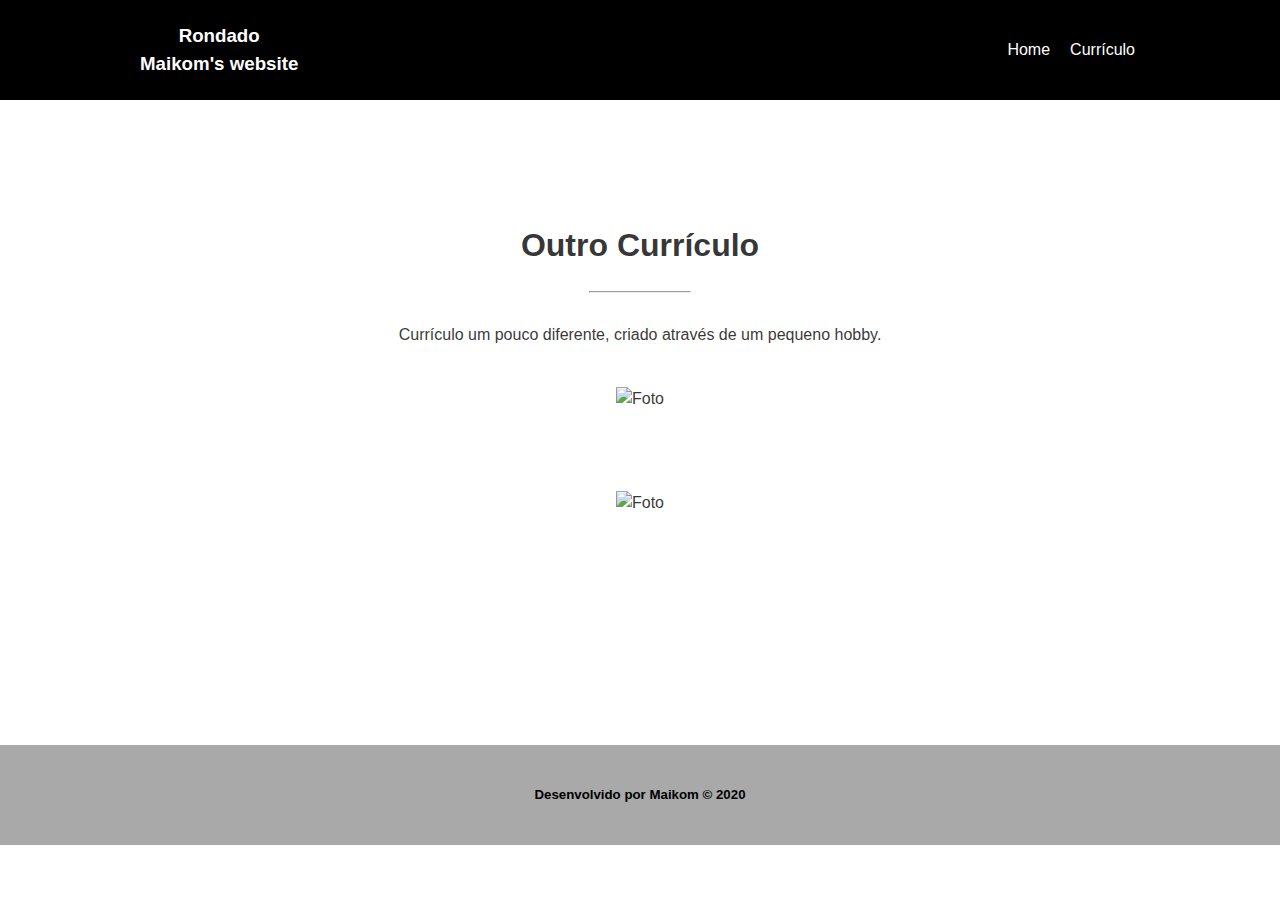
==== cinfo.html @ 58b269b0 "more responsive implementation & splash page" ====
<!DOCTYPE html>
<html lang="en">
    <head profile="http://www.w3.org/2005/10/profile">
        <link rel="icon" 
              type="image/png" 
              href="images\favicon.gif">
<head>
    <meta charset="UTF-8">
    <meta name="viewport" content="width=device-width, initial-scale=1.0">
    <meta name="description" content="Currículo animado no formato infográfico e de flat design">
    <title>Maikom Rondado : : WebSite</title>
    <link href="css/styles.css" rel="stylesheet">
</head>
<body>
    <div class="App">
        <header class="cabecalhoPrincipal">
            <div class="container-header">
              <div class="cabecalhoPrincipal-titulo">
                <a href="index.html"><h3>Rondado</h3></a>
                <a href="index.html"><h3>Maikom's website</h3></a>
              </div>
    
              <nav class="cabecalhoPrincipal-nav">
                <a class="naoselecionado" href="index.html">Home</a>
                <a class="naoselecionado"  href="curriculo.html" >Currículo</a>
              </nav>
            </div>
        </header>
  
        <div class="principal margin-bottom">
            <div class="container-sessao margin-bottom">
                <div class="caixaCurriculo">
                    <h1>Outro Currículo</h1>
                    <hr style="width: 100px; margin-bottom: 30px;">
                    <p>
                        Currículo um pouco diferente, criado através de um pequeno hobby.
                    </p>
                    <br>
                    <img src=images\cvinfo-menor.jpg alt="Foto" width="109px" height="150px" />               
                </div>
            </div>

            <div class="curriculoanima">
                <img id="curriculoanima" src=images\cvinfogra.gif alt="Foto" width="750px" height="1000px" /> 
            </div>
        </div>

        <footer class="footer-main">
            <div class="container-footer">
                <div class="container-nome">
                    <h5>Desenvolvido por Maikom © 2020</h5>
                </div>
            </div>
        </footer>
    </div>
</body>
</html>
---- css/styles.css ----
/******* START styles applyied in all pages *******/

:root {
  --vermelho: #E50914;
  --preto: #141414;
}

body {
  margin: 0px;
  padding: 0px;
  border:0px;
}

.App {
  text-align: center;
  font-family:sans-serif;
  line-height: 1.5;
  display: flex;
  flex-direction: column;
}

html {
  scroll-behavior: smooth;
}

.App header{
  display: flex;
  align-items:center;
  background-color: black;
  height: 100px;
} 

.cabecalhoPrincipal .container-header {
  display: flex;
  margin: auto;
  align-items: center;
  justify-content: space-between;
  width: 100%;
  max-width: 1050px;
  } 

.cabecalhoPrincipal-titulo {
  margin-left: 25px;
}

.cabecalhoPrincipal-titulo > a > h3 {
  text-decoration: none;
  color: white;
  margin: auto;
}

.cabecalhoPrincipal-titulo > a {
  text-decoration: none;
  color: white;
}

.cabecalhoPrincipal-nav {
  display: flex;
  justify-content:space-around;
  align-items: center;
  margin-right: 25px;

}

.cabecalhoPrincipal-nav > a {
  text-decoration: none;
  color: white;
  height: fit-content;
  margin-left: 10px;
}

.cabecalhoPrincipal-nav > a :hover {
  text-decoration: underline;
}

nav .selecionado{
  color: black; 
  padding: 5px; 
  background-color: white;
  border-radius: 10px;
}

nav .naoselecionado{
  color: white; 
  padding: 5px; 
  background-color: black"
}

.principal {
  display: flex;
  align-items: center;
  height: auto;
  flex-direction: column;
  color: rgba(0,0,0,80%);
  margin-top: 100px;
  margin-bottom: 300px;
}

.footer-main {
  width:100%;
}

.container-footer {
  display: flex;
  align-items: center;
  justify-content: center;
  color: black;
  background-color: darkgray;
  height: 100px;
} 

.container-footer .container-nome{
  display:flex;
  justify-content: center;
}

.container-sessao {
  width: 100%;
  max-width: 1050px;

  background-color: white;
  display: flex;
  justify-content: space-between;
  align-items: center;
  flex-direction: column;
  overflow:visible;
}

.margin-bottom{
  margin-bottom: 80px;
}


/******* END styles applyied in all pages *******/

/******* START styles for index.html *******/

.container-sessao .bemvindo {
  text-align: left;
  margin-left: 25px;
  margin-right: 25px;
}

.bemvindo h1{
  margin-top: 0px;
}

.container-sessao > hr{
  width: 95%;
  max-width: 1050px; 
  color: rgba(139, 139, 139, 0.5);
}

.container-sessao .caixa-post{
  width: 100%;
  text-align: left;
}

.caixa-post div{
  margin-left: 25px;
  margin-right: 25px;
}

.container-frames {
  display: flex;
  width: 100%;
  max-width: 1100px;
}

.container-frames div {
  display: flex;
  flex-wrap: wrap;
  justify-content: flex-start;
  margin-left: 25px;
}

.container-frames iframe{
  margin-bottom: 25px;
  margin-right: 25px;
}

.images-box {
  display: flex;
  flex-wrap: wrap;
  width: 100%;
  justify-content: flex-start;
}

.images-box>div{
  width: 310px;
  margin-bottom: 20px;
  margin-left: 25px;
}

.images-box > div > h4 {
  margin-top: 5px;
  margin-bottom: 5px;
}

.images-box > div > p {
  margin-top: 5px;
  margin-bottom: 5px;
}

.images-box > div > a > img {
  max-height: auto;
  transition: .3s ease all;
}

.images-box > div > a > img:hover{
  transform: 0.5;
  opacity: 70%;
}

.caixa-aula{
  display: flex;
  flex-wrap: wrap;
  align-self: flex-start;
}

.caixa-aula div {
  margin-left: 25px;
}

.caixa-aula div h3{
  margin-top: 0px;
}

.caixa-aula .aula-texto {
  text-align: left;
  margin-left: 25px;
  margin-right: 25px;
}

#contato {
  font-weight: 600;
}

.container-sessao .relevantes {
  display:flex;
  flex-direction: column;

  width: 100%;
  max-width: 1050px;
  align-items: flex-start;
}

.relevantes div {
  text-align: left;
  margin-left: 25px;
  margin-right: 25px;
}




/******* END styles for index.html *******/

/******* START styles for curriculo.html *******/

.texts-box {
  display:flex;
  justify-content: space-evenly;
  flex-wrap: wrap;
  width: 90%;
  margin-left: 25px;
  margin-right: 25px;
}

.texts-image{
  width: 90%;
  margin-left: 25px;
  margin-right: 25px;
  margin-bottom: 20px;
}

.texts-box div {
  width: 300px;
}

.caixaCentro {
  align-items: center;
  margin-left: 25px;
  margin-right: 25px;
}

.container-sessao>div {
  color: rgba(0,0,0,80%);
}

#area {  
  color: darkred;  
}

#cargo {  
  color: darkblue;  
}

/******* END styles for curriculo.html *******/


/******* START styles for cinfo.html *******/

.curriculo-anima{
  height: auto;
}

.caixaCurriculo {
  width: 100%;
  align-items: center;
}

#curriculoanima {
  margin-bottom: 150px;
}

/******* END styles for cinfo.html *******/

/******* START styles for mmetro.html *******/

.caixaTexto {
  width: 100%;
  max-width: 1000px;
  text-align: justify;
}

.mm-image {
  max-width: 450px;
  max-height: 450px;
}


/******* END styles for mmetro.html *******/


#botao-acesso {
  padding: 10px;
  margin: 10px;
  text-decoration: none;
  color: white; 
  background-color: rgb(29, 29, 206);
  border-radius: 10px;
  transition: .3s ease all;
}

#botao-acesso:hover{
  background-color: rgb(73, 73, 255);
}
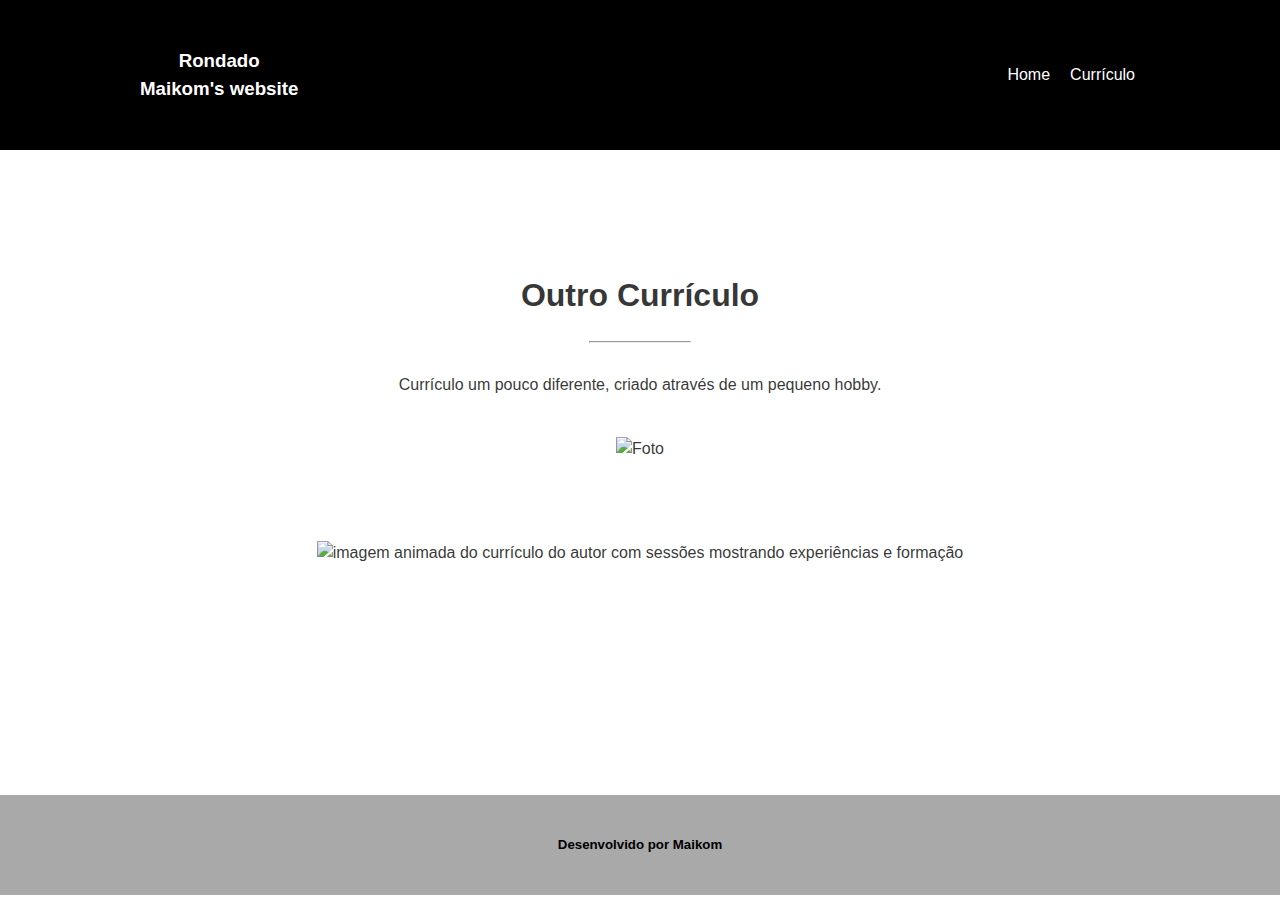
==== commit 087e02e0: "improvement in curriculum and index pages" ====
--- a/cinfo.html
+++ b/cinfo.html
@@ -41,14 +41,15 @@
             </div>
 
             <div class="curriculoanima">
-                <img id="curriculoanima" src=images\cvinfogra.gif alt="Foto" width="750px" height="1000px" /> 
+                <img id="curriculoanima" src=images\cvinfogra.gif width="750px" height="1000px" 
+                    alt="imagem animada do currículo do autor com sessões mostrando experiências e formação"/> 
             </div>
         </div>
 
         <footer class="footer-main">
             <div class="container-footer">
                 <div class="container-nome">
-                    <h5>Desenvolvido por Maikom © 2020</h5>
+                    <h5>Desenvolvido por Maikom</h5>
                 </div>
             </div>
         </footer>
--- a/css/styles.css
+++ b/css/styles.css
@@ -27,7 +27,7 @@
   display: flex;
   align-items:center;
   background-color: black;
-  height: 100px;
+  height: 150px;
 } 
 
 .cabecalhoPrincipal .container-header {
@@ -93,7 +93,6 @@
   flex-direction: column;
   color: rgba(0,0,0,80%);
   margin-top: 100px;
-  margin-bottom: 300px;
 }
 
 .footer-main {
@@ -148,7 +147,7 @@
 .container-sessao > hr{
   width: 95%;
   max-width: 1050px; 
-  color: rgba(139, 139, 139, 0.5);
+  color: rgba(211, 211, 211, 0.89);
 }
 
 .container-sessao .caixa-post{
@@ -226,10 +225,19 @@
   margin-top: 0px;
 }
 
-.caixa-aula .aula-texto {
+.aula-texto {
   text-align: left;
   margin-left: 25px;
   margin-right: 25px;
+}
+
+.aula-texto > p > a {
+  text-decoration: none;
+  color: rgba(0,0,0,80%);
+}
+
+.aula-texto > p > a:hover {
+  text-decoration: underline;
 }
 
 #contato {
@@ -251,7 +259,22 @@
   margin-right: 25px;
 }
 
-
+.container-contatos {
+  display: flex;
+  flex-direction: row;
+  justify-content: space-around;
+  width: 400px;
+  margin-top: 50px;
+}
+
+.container-contatos>div>a {
+  text-decoration: none;
+  color: rgba(0,0,0,80%);
+}
+
+.container-contatos>div:hover {
+  text-decoration: underline;
+}
 
 
 /******* END styles for index.html *******/
@@ -278,6 +301,23 @@
   width: 300px;
 }
 
+.logotipos-empresas {
+  display: flex;
+  flex-direction: column;
+}
+
+.logotipos-empresas>div{
+  display: flex;
+  align-items:center;
+  justify-content: center;
+  flex-wrap: wrap;
+}
+
+.logotipos-empresas>div>img{
+  margin-left: 30px;
+}
+
+
 .caixaCentro {
   align-items: center;
   margin-left: 25px;
@@ -313,6 +353,7 @@
 #curriculoanima {
   margin-bottom: 150px;
 }
+
 
 /******* END styles for cinfo.html *******/
 
@@ -343,7 +384,7 @@
   transition: .3s ease all;
 }
 
-#botao-acesso:hover{
+#botao-acesso:hover {
   background-color: rgb(73, 73, 255);
 }
 
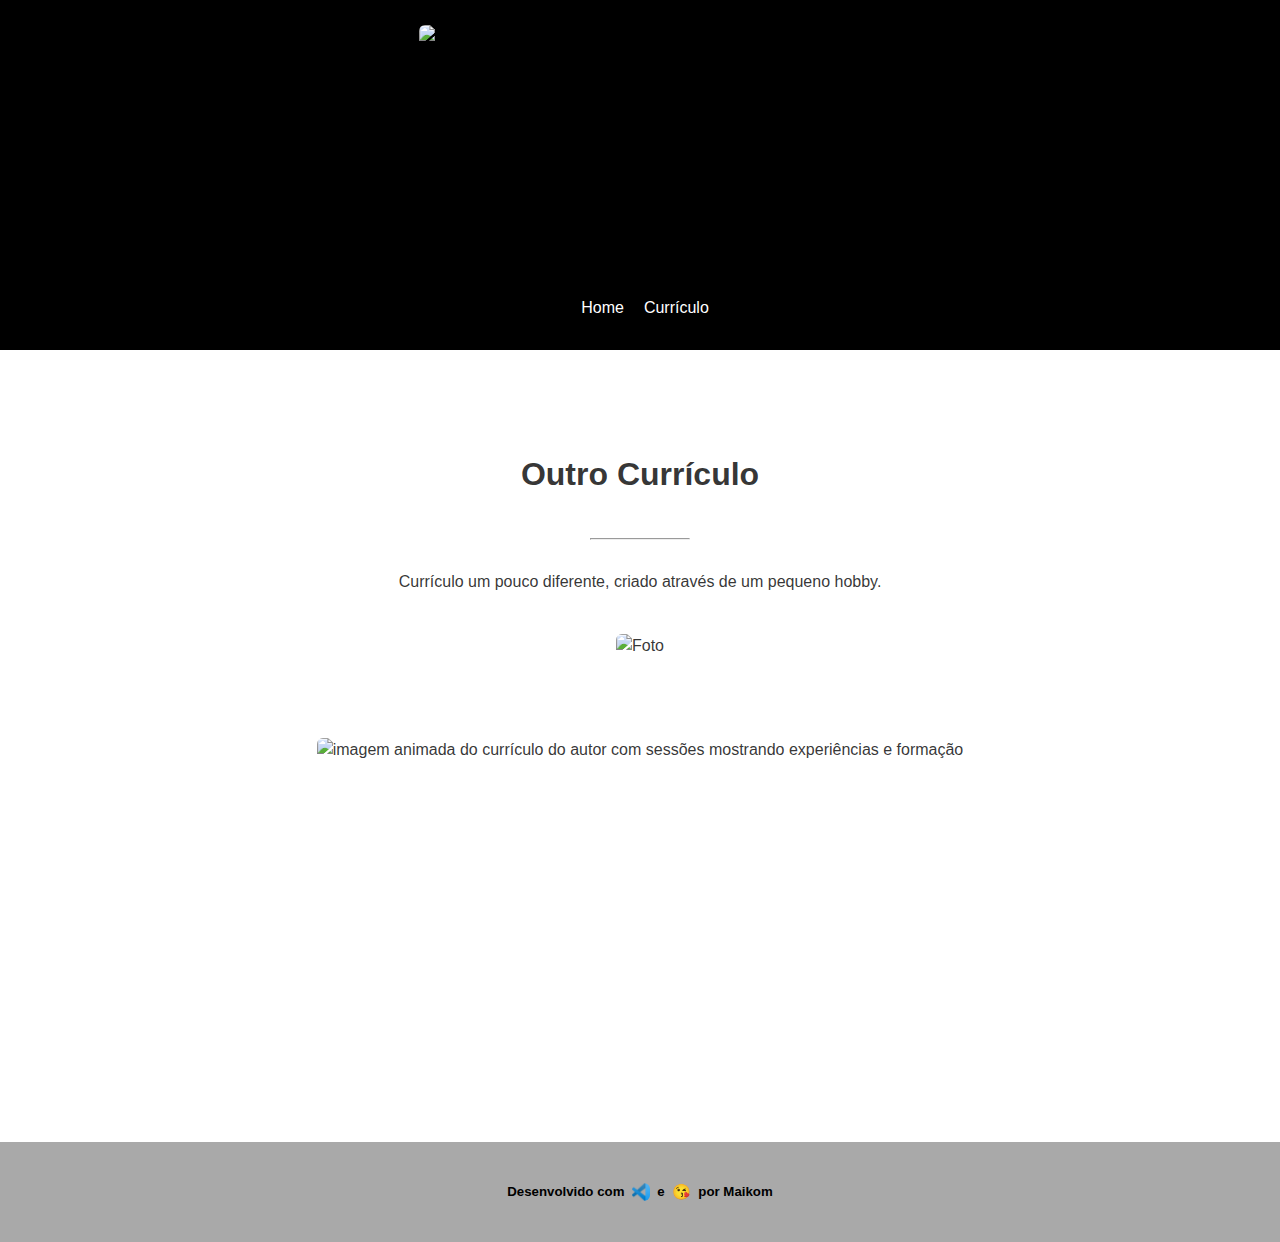
==== commit f659e029: "site with new approach and minor code changes" ====
--- a/cinfo.html
+++ b/cinfo.html
@@ -1,32 +1,43 @@
 <!DOCTYPE html>
 <html lang="en">
-    <head profile="http://www.w3.org/2005/10/profile">
-        <link rel="icon" 
-              type="image/png" 
-              href="images\favicon.gif">
-<head>
-    <meta charset="UTF-8">
-    <meta name="viewport" content="width=device-width, initial-scale=1.0">
-    <meta name="description" content="Currículo animado no formato infográfico e de flat design">
-    <title>Maikom Rondado : : WebSite</title>
-    <link href="css/styles.css" rel="stylesheet">
+
+<head profile="http://www.w3.org/2005/10/profile">
+   <link rel="icon" type="image/png" href="images\favicon.gif">
+   <meta charset="UTF-8">
+   <meta name="viewport" content="width=device-width, initial-scale=1.0">
+   <meta name="description"
+      content="Website pessoal de Maikom Rondado com conteúdos profissionais e pessoais ligados a tecnologia da informação e logística">
+   <title>
+      Rondado : : WebSite
+   </title>
+   <link href="css/styles.css" rel="stylesheet">
+   <link href="css/responsive.css" rel="stylesheet">
+   <script src="js/index.js">
+   </script>
 </head>
+
 <body>
-    <div class="App">
-        <header class="cabecalhoPrincipal">
-            <div class="container-header">
-              <div class="cabecalhoPrincipal-titulo">
-                <a href="index.html"><h3>Rondado</h3></a>
-                <a href="index.html"><h3>Maikom's website</h3></a>
-              </div>
-    
-              <nav class="cabecalhoPrincipal-nav">
-                <a class="naoselecionado" href="index.html">Home</a>
-                <a class="naoselecionado"  href="curriculo.html" >Currículo</a>
-              </nav>
+   <div class="App">
+      <header class="container-header">
+         <div class="header-main-title">
+            <div>
+               <img src="images\logotipo_novo.jpg" height="230px" width="530px" 
+               alt="imagem link para acesso a um currículo feito com animação">
             </div>
-        </header>
-  
+            <nav class="header-main-nav">
+               <a class="not-selected" href="index.html">
+                  Home
+               </a>
+               <a class="not-selected" id="curriculum" href="curriculo.html">
+                  Currículo
+               </a> 
+               <!-- <a class="not-selected" id="personal" href="pessoal.html">
+                  Pessoal
+               </a> -->
+            </nav>
+         </div>
+      </header>
+           
         <div class="principal margin-bottom">
             <div class="container-sessao margin-bottom">
                 <div class="caixaCurriculo">
@@ -47,12 +58,18 @@
         </div>
 
         <footer class="footer-main">
-            <div class="container-footer">
-                <div class="container-nome">
-                    <h5>Desenvolvido por Maikom</h5>
-                </div>
-            </div>
-        </footer>
+         <div class="container-footer">
+            <h5 class="container-nome">
+               Desenvolvido com &nbsp
+               <img src="images\logo-vscode.jpg" width="18px"
+                  alt="imagem com logotipo vscode">&nbsp e &nbsp
+               <b style="font-size:15px">
+                  &#128536 
+               </b> 
+               &nbsp por Maikom
+            </h5>
+      </footer>
     </div>
+    
 </body>
 </html>--- a/css/styles.css
+++ b/css/styles.css
@@ -1,4 +1,12 @@
+/* * {
+  font-size: 16px;
+} */
+
 /******* START styles applyied in all pages *******/
+
+* {
+  box-sizing: border-box;
+}
 
 :root {
   --vermelho: #E50914;
@@ -19,68 +27,83 @@
   flex-direction: column;
 }
 
+a:visited {
+  color: #141414;
+}
+
 html {
   scroll-behavior: smooth;
 }
 
+ul {
+  list-style: none;
+  margin: 0px;
+  padding: 0px;
+}
+
+li {
+  margin-bottom: 15px;
+}
+
+img {
+  border-radius: 6px;
+  max-width: 100%;
+  height: auto;
+}
+
+footer {
+  margin-top: 150px;
+}
+
 .App header{
   display: flex;
-  align-items:center;
+  align-items: center;
   background-color: black;
-  height: 150px;
+  height: 350px;
 } 
 
-.cabecalhoPrincipal .container-header {
-  display: flex;
-  margin: auto;
-  align-items: center;
+header .container-header {
+  display: flex;
+  align-items: center;
+  justify-content: center;
+  width: 100%;
+  max-width: 1050px;
+  margin: 10px;
+}
+
+.container-header .header-main-title {
+  display:flex;
+  flex-direction: column;
+  height: 300px;
+  margin:10px auto;
   justify-content: space-between;
-  width: 100%;
-  max-width: 1050px;
-  } 
-
-.cabecalhoPrincipal-titulo {
-  margin-left: 25px;
-}
-
-.cabecalhoPrincipal-titulo > a > h3 {
-  text-decoration: none;
-  color: white;
-  margin: auto;
-}
-
-.cabecalhoPrincipal-titulo > a {
-  text-decoration: none;
-  color: white;
-}
-
-.cabecalhoPrincipal-nav {
-  display: flex;
-  justify-content:space-around;
-  align-items: center;
-  margin-right: 25px;
-
-}
-
-.cabecalhoPrincipal-nav > a {
+}
+
+.header-main-nav {
+  display: flex;
+  justify-content:center;
+  align-items: center;
+}
+
+.header-main-nav > a {
   text-decoration: none;
   color: white;
   height: fit-content;
   margin-left: 10px;
 }
 
-.cabecalhoPrincipal-nav > a :hover {
+.header-main-nav > a :hover {
   text-decoration: underline;
 }
 
-nav .selecionado{
+nav .selected{
   color: black; 
   padding: 5px; 
   background-color: white;
   border-radius: 10px;
 }
 
-nav .naoselecionado{
+nav .not-selected{
   color: white; 
   padding: 5px; 
   background-color: black"
@@ -92,7 +115,6 @@
   height: auto;
   flex-direction: column;
   color: rgba(0,0,0,80%);
-  margin-top: 100px;
 }
 
 .footer-main {
@@ -111,171 +133,138 @@
 .container-footer .container-nome{
   display:flex;
   justify-content: center;
-}
+  align-items: center;
+}
+
+.margin-bottom {
+  margin-bottom: 80px;
+}
+
+#photo-curriculum {
+  margin-top: 80px;
+}
+/******* END styles applyied in all pages *******/
+
+/******* START styles for index.html *******/
+
+section {
+   display: flex;
+   flex-wrap: wrap;
+   flex-direction: column;
+   overflow: visible;
+   align-items: center;
+   justify-content: flex-start;
+    width: 100%;
+   max-width: 1100px;
+   padding: 0px 20px;
+ }
+ 
+ h1 {
+   margin-top: 100px;
+   margin-bottom: 40px;
+   width: 100%;
+   text-align: center;
+   padding: 0px 20px;
+ }
 
 .container-sessao {
-  width: 100%;
-  max-width: 1050px;
-
-  background-color: white;
-  display: flex;
-  justify-content: space-between;
-  align-items: center;
-  flex-direction: column;
-  overflow:visible;
-}
-
-.margin-bottom{
-  margin-bottom: 80px;
-}
-
-
-/******* END styles applyied in all pages *******/
-
-/******* START styles for index.html *******/
-
-.container-sessao .bemvindo {
-  text-align: left;
-  margin-left: 25px;
-  margin-right: 25px;
-}
-
-.bemvindo h1{
-  margin-top: 0px;
-}
-
-.container-sessao > hr{
-  width: 95%;
-  max-width: 1050px; 
-  color: rgba(211, 211, 211, 0.89);
-}
-
-.container-sessao .caixa-post{
-  width: 100%;
-  text-align: left;
-}
-
-.caixa-post div{
-  margin-left: 25px;
-  margin-right: 25px;
-}
-
-.container-frames {
-  display: flex;
+  display: flex;
+  flex-wrap: wrap;
+  flex-direction: column;
+  overflow: visible;
+  align-items: center;
+  justify-content: flex-start;
   width: 100%;
   max-width: 1100px;
 }
 
-.container-frames div {
-  display: flex;
+.lined-elements iframe{
+  margin: 10px;
+}
+
+.lined-elements {
+  display: flex;
+  flex-direction: row;
   flex-wrap: wrap;
-  justify-content: flex-start;
-  margin-left: 25px;
-}
-
-.container-frames iframe{
-  margin-bottom: 25px;
-  margin-right: 25px;
-}
-
-.images-box {
-  display: flex;
-  flex-wrap: wrap;
-  width: 100%;
-  justify-content: flex-start;
-}
-
-.images-box>div{
-  width: 310px;
+  justify-content:center;
+  width: 100%;
+}
+
+.lined-elements>div{
+  width: 330px;
   margin-bottom: 20px;
-  margin-left: 25px;
-}
-
-.images-box > div > h4 {
+}
+
+.lined-elements > div > h4 {
   margin-top: 5px;
   margin-bottom: 5px;
 }
 
-.images-box > div > p {
+.lined-elements > div > p {
   margin-top: 5px;
   margin-bottom: 5px;
 }
 
-.images-box > div > a > img {
+.lined-elements div h3{
+   margin: 5px 0px;
+ }
+
+.lined-elements p {
+   padding: 0px 10px;
+}
+
+.link-blog > img {
   max-height: auto;
   transition: .3s ease all;
 }
 
-.images-box > div > a > img:hover{
+.link-blog > img:hover {
   transform: 0.5;
   opacity: 70%;
 }
 
-.caixa-aula{
-  display: flex;
-  flex-wrap: wrap;
-  align-self: flex-start;
-}
-
-.caixa-aula div {
-  margin-left: 25px;
-}
-
-.caixa-aula div h3{
-  margin-top: 0px;
-}
-
-.aula-texto {
-  text-align: left;
-  margin-left: 25px;
-  margin-right: 25px;
-}
-
-.aula-texto > p > a {
+.link-contacts {
+  display: flex;
+  flex-direction: column;
+  justify-content: space-between;
+  border-radius: 6px;
+  margin: 20px 0px;
+  background-color: rgb(219, 245, 255);
+  padding: 30px 60px;
+}
+
+.link-contacts a {
+   text-decoration: none;
+   font-style: 20px;
+}
+
+.link-contacts a:hover {
+   text-decoration: underline;
+}
+
+#contato {
+  font-weight: 600;
+}
+
+.container-contatos {
+  display: flex;
+  flex-direction: row;
+  align-self: center;
+  justify-content: space-around;
+  width: 250px;
+  margin-top: 130px;
+}
+
+.container-contatos>a {
   text-decoration: none;
   color: rgba(0,0,0,80%);
-}
-
-.aula-texto > p > a:hover {
+  font-weight: 600;
+  margin-bottom: 20px;
+}
+
+.container-contatos>a:hover {
   text-decoration: underline;
 }
-
-#contato {
-  font-weight: 600;
-}
-
-.container-sessao .relevantes {
-  display:flex;
-  flex-direction: column;
-
-  width: 100%;
-  max-width: 1050px;
-  align-items: flex-start;
-}
-
-.relevantes div {
-  text-align: left;
-  margin-left: 25px;
-  margin-right: 25px;
-}
-
-.container-contatos {
-  display: flex;
-  flex-direction: row;
-  justify-content: space-around;
-  width: 400px;
-  margin-top: 50px;
-}
-
-.container-contatos>div>a {
-  text-decoration: none;
-  color: rgba(0,0,0,80%);
-}
-
-.container-contatos>div:hover {
-  text-decoration: underline;
-}
-
 
 /******* END styles for index.html *******/
 
@@ -297,13 +286,10 @@
   margin-bottom: 20px;
 }
 
-.texts-box div {
-  width: 300px;
-}
-
 .logotipos-empresas {
   display: flex;
   flex-direction: column;
+  margin-bottom: 20px;
 }
 
 .logotipos-empresas>div{
@@ -311,12 +297,12 @@
   align-items:center;
   justify-content: center;
   flex-wrap: wrap;
+  padding: 0px 10px;
 }
 
 .logotipos-empresas>div>img{
-  margin-left: 30px;
-}
-
+  margin: 10px;
+}
 
 .caixaCentro {
   align-items: center;
@@ -324,17 +310,14 @@
   margin-right: 25px;
 }
 
-.container-sessao>div {
-  color: rgba(0,0,0,80%);
+.key-words {
+  padding: 0px 10px;
 }
 
 #area {  
   color: darkred;  
 }
 
-#cargo {  
-  color: darkblue;  
-}
 
 /******* END styles for curriculo.html *******/
 
@@ -388,3 +371,43 @@
   background-color: rgb(73, 73, 255);
 }
 
+
+.container-pessoal {
+  display: flex;
+  flex-direction: row;
+}
+
+.container-pessoal>div>p {
+  margin-left: 20px;
+  text-align: left;
+  font-size: larger;
+}
+
+.container-pessoal>div>img {
+  margin-top: 15px;
+}
+
+.img-quotes > img {
+  width: 100%;
+  height: auto;
+  padding: 0px 10px;
+  border-radius: 6px;
+}
+
+
+
+
+.app-smart {
+  display: flex;
+  justify-content: center;
+}
+
+.princi-smart {
+  display: flex;
+  flex-direction: column;
+  justify-content: center;
+  height: 1920px;
+  width: 1240px;
+  background-color: darkmagenta;
+}
+
--- a/css/responsive.css
+++ b/css/responsive.css
@@ -0,0 +1,40 @@
+@media screen and (max-width: 700px) {
+  .container-header .cabecalhoPrincipal-nav {
+    flex-direction: column;
+  }
+
+  .container-frames div iframe {
+    text-align: left;
+  }
+
+  .texts-box div {
+    margin-bottom: 25px;
+  }
+
+  .images-box div {
+    margin-bottom: 20px;
+  }
+
+  .container-contatos {
+    flex-direction: column;
+    justify-content: space-around;
+    width: 100px;
+    height: 300px;
+  }
+
+  .container-contatos > div {
+    margin-top: 15px;
+  }
+}
+
+@media screen and (min-width: 701px) {
+  .container-frames div iframe {
+    margin-left: 0px;
+  }
+}
+
+@media screen and (min-width: 1030px) {
+  .container-frames div {
+    justify-content: center;
+  }
+}
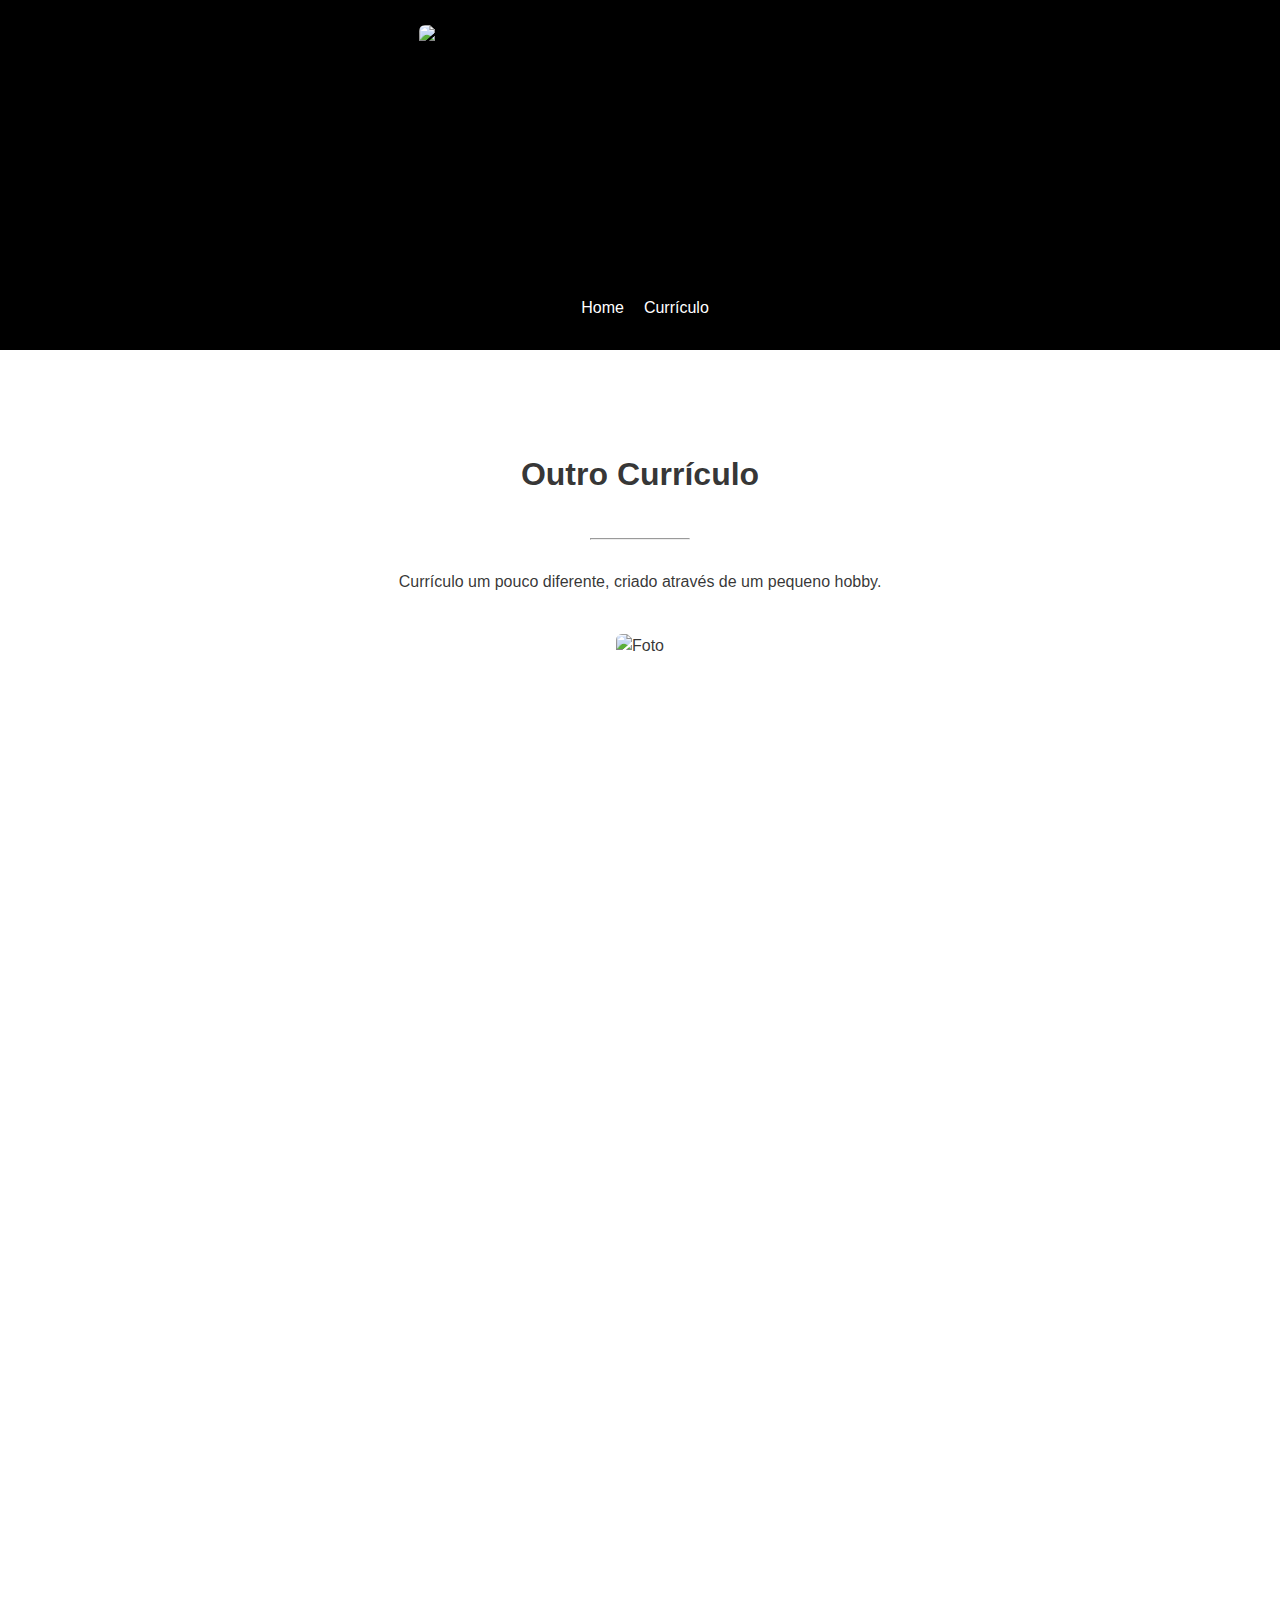
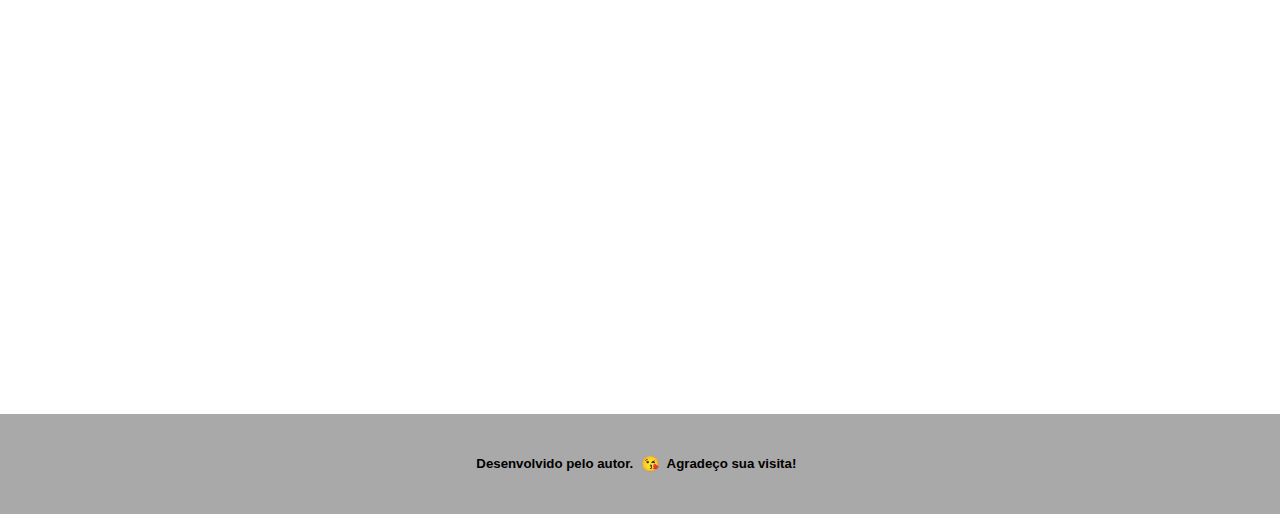
==== commit 91bf4030: "very few changes in code an texts" ====
--- a/cinfo.html
+++ b/cinfo.html
@@ -51,22 +51,21 @@
                 </div>
             </div>
 
-            <div class="curriculoanima">
-                <img id="curriculoanima" src=images\cvinfogra.gif width="750px" height="1000px" 
-                    alt="imagem animada do currículo do autor com sessões mostrando experiências e formação"/> 
+            <div class="caixaCentro margin-bottom">
+               <iframe src="https://silver-pithivier-116f6c.netlify.app/" width="707" height="959" frameborder="0" border="0"
+                  cellspacing="0">
+               </iframe>
             </div>
         </div>
 
         <footer class="footer-main">
          <div class="container-footer">
             <h5 class="container-nome">
-               Desenvolvido com &nbsp
-               <img src="images\logo-vscode.jpg" width="18px"
-                  alt="imagem com logotipo vscode">&nbsp e &nbsp
+               Desenvolvido pelo autor. &nbsp
                <b style="font-size:15px">
                   &#128536 
                </b> 
-               &nbsp por Maikom
+               &nbsp Agradeço sua visita! &nbsp               
             </h5>
       </footer>
     </div>
